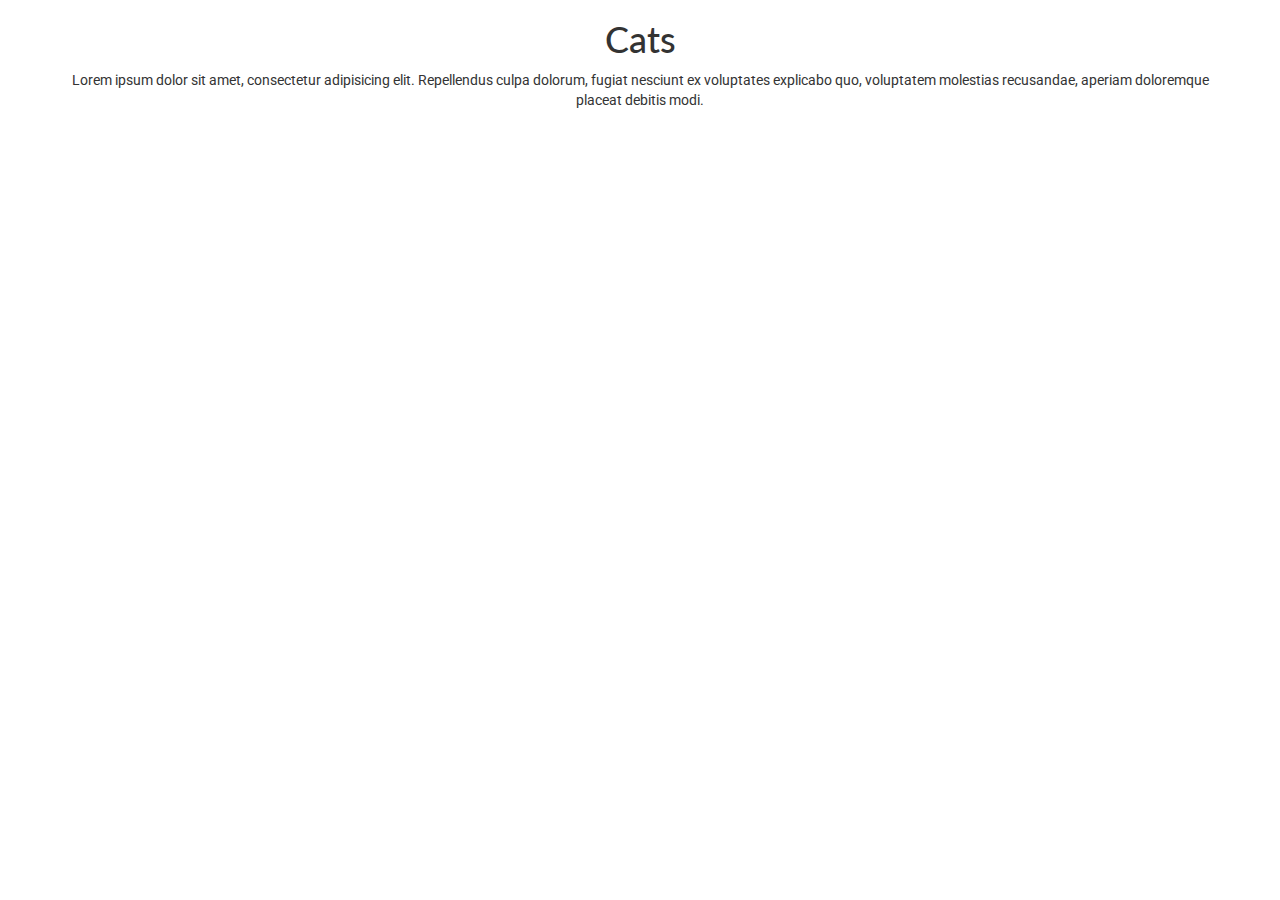
==== practice.html @ bbee1cd8 "added webfonts and all.min" ====
<!DOCTYPE html>
<html lang="en">
<head>
  <meta charset="UTF-8">
  <meta name="viewport" content="width=device-width, initial-scale=1.0">
  <meta http-equiv="X-UA-Compatible" content="ie=edge">
  <link rel="stylesheet" href="css/bootstrap.min.css">
  <link rel="stylesheet" href="css/all.min.css">
  <link rel="stylesheet" href="css/styles.css">
  <title>Document</title>
</head>
<body>
  <div class="container">
    <div class="row">
      <div class="col-md-12">
        <h1 class="text-center">Cats</h1>
        <p class="text-center">Lorem ipsum dolor sit amet, consectetur adipisicing elit. Repellendus culpa dolorum, fugiat nesciunt ex voluptates explicabo quo, voluptatem molestias recusandae, aperiam doloremque placeat debitis modi.</p>
       </div>
      </div>
    </div>

</body>
</html>
---- css/all.min.css ----
.fa,.fab,.fal,.far,.fas{-moz-osx-font-smoothing:grayscale;-webkit-font-smoothing:antialiased;display:inline-block;font-style:normal;font-variant:normal;text-rendering:auto;line-height:1}.fa-lg{font-size:1.33333em;line-height:.75em;vertical-align:-.0667em}.fa-xs{font-size:.75em}.fa-sm{font-size:.875em}.fa-1x{font-size:1em}.fa-2x{font-size:2em}.fa-3x{font-size:3em}.fa-4x{font-size:4em}.fa-5x{font-size:5em}.fa-6x{font-size:6em}.fa-7x{font-size:7em}.fa-8x{font-size:8em}.fa-9x{font-size:9em}.fa-10x{font-size:10em}.fa-fw{text-align:center;width:1.25em}.fa-ul{list-style-type:none;margin-left:2.5em;padding-left:0}.fa-ul>li{position:relative}.fa-li{left:-2em;position:absolute;text-align:center;width:2em;line-height:inherit}.fa-border{border:.08em solid #eee;border-radius:.1em;padding:.2em .25em .15em}.fa-pull-left{float:left}.fa-pull-right{float:right}.fa.fa-pull-left,.fab.fa-pull-left,.fal.fa-pull-left,.far.fa-pull-left,.fas.fa-pull-left{margin-right:.3em}.fa.fa-pull-right,.fab.fa-pull-right,.fal.fa-pull-right,.far.fa-pull-right,.fas.fa-pull-right{margin-left:.3em}.fa-spin{animation:fa-spin 2s infinite linear}.fa-pulse{animation:fa-spin 1s infinite steps(8)}@keyframes fa-spin{0%{transform:rotate(0deg)}to{transform:rotate(1turn)}}.fa-rotate-90{-ms-filter:"progid:DXImageTransform.Microsoft.BasicImage(rotation=1)";transform:rotate(90deg)}.fa-rotate-180{-ms-filter:"progid:DXImageTransform.Microsoft.BasicImage(rotation=2)";transform:rotate(180deg)}.fa-rotate-270{-ms-filter:"progid:DXImageTransform.Microsoft.BasicImage(rotation=3)";transform:rotate(270deg)}.fa-flip-horizontal{-ms-filter:"progid:DXImageTransform.Microsoft.BasicImage(rotation=0, mirror=1)";transform:scaleX(-1)}.fa-flip-vertical{transform:scaleY(-1)}.fa-flip-horizontal.fa-flip-vertical,.fa-flip-vertical{-ms-filter:"progid:DXImageTransform.Microsoft.BasicImage(rotation=2, mirror=1)"}.fa-flip-horizontal.fa-flip-vertical{transform:scale(-1)}:root .fa-flip-horizontal,:root .fa-flip-vertical,:root .fa-rotate-90,:root .fa-rotate-180,:root .fa-rotate-270{filter:none}.fa-stack{display:inline-block;height:2em;line-height:2em;position:relative;vertical-align:middle;width:2.5em}.fa-stack-1x,.fa-stack-2x{left:0;position:absolute;text-align:center;width:100%}.fa-stack-1x{line-height:inherit}.fa-stack-2x{font-size:2em}.fa-inverse{color:#fff}.fa-500px:before{content:"\f26e"}.fa-accessible-icon:before{content:"\f368"}.fa-accusoft:before{content:"\f369"}.fa-acquisitions-incorporated:before{content:"\f6af"}.fa-ad:before{content:"\f641"}.fa-address-book:before{content:"\f2b9"}.fa-address-card:before{content:"\f2bb"}.fa-adjust:before{content:"\f042"}.fa-adn:before{content:"\f170"}.fa-adobe:before{content:"\f778"}.fa-adversal:before{content:"\f36a"}.fa-affiliatetheme:before{content:"\f36b"}.fa-air-freshener:before{content:"\f5d0"}.fa-algolia:before{content:"\f36c"}.fa-align-center:before{content:"\f037"}.fa-align-justify:before{content:"\f039"}.fa-align-left:before{content:"\f036"}.fa-align-right:before{content:"\f038"}.fa-alipay:before{content:"\f642"}.fa-allergies:before{content:"\f461"}.fa-amazon:before{content:"\f270"}.fa-amazon-pay:before{content:"\f42c"}.fa-ambulance:before{content:"\f0f9"}.fa-american-sign-language-interpreting:before{content:"\f2a3"}.fa-amilia:before{content:"\f36d"}.fa-anchor:before{content:"\f13d"}.fa-android:before{content:"\f17b"}.fa-angellist:before{content:"\f209"}.fa-angle-double-down:before{content:"\f103"}.fa-angle-double-left:before{content:"\f100"}.fa-angle-double-right:before{content:"\f101"}.fa-angle-double-up:before{content:"\f102"}.fa-angle-down:before{content:"\f107"}.fa-angle-left:before{content:"\f104"}.fa-angle-right:before{content:"\f105"}.fa-angle-up:before{content:"\f106"}.fa-angry:before{content:"\f556"}.fa-angrycreative:before{content:"\f36e"}.fa-angular:before{content:"\f420"}.fa-ankh:before{content:"\f644"}.fa-app-store:before{content:"\f36f"}.fa-app-store-ios:before{content:"\f370"}.fa-apper:before{content:"\f371"}.fa-apple:before{content:"\f179"}.fa-apple-alt:before{content:"\f5d1"}.fa-apple-pay:before{content:"\f415"}.fa-archive:before{content:"\f187"}.fa-archway:before{content:"\f557"}.fa-arrow-alt-circle-down:before{content:"\f358"}.fa-arrow-alt-circle-left:before{content:"\f359"}.fa-arrow-alt-circle-right:before{content:"\f35a"}.fa-arrow-alt-circle-up:before{content:"\f35b"}.fa-arrow-circle-down:before{content:"\f0ab"}.fa-arrow-circle-left:before{content:"\f0a8"}.fa-arrow-circle-right:before{content:"\f0a9"}.fa-arrow-circle-up:before{content:"\f0aa"}.fa-arrow-down:before{content:"\f063"}.fa-arrow-left:before{content:"\f060"}.fa-arrow-right:before{content:"\f061"}.fa-arrow-up:before{content:"\f062"}.fa-arrows-alt:before{content:"\f0b2"}.fa-arrows-alt-h:before{content:"\f337"}.fa-arrows-alt-v:before{content:"\f338"}.fa-artstation:before{content:"\f77a"}.fa-assistive-listening-systems:before{content:"\f2a2"}.fa-asterisk:before{content:"\f069"}.fa-asymmetrik:before{content:"\f372"}.fa-at:before{content:"\f1fa"}.fa-atlas:before{content:"\f558"}.fa-atlassian:before{content:"\f77b"}.fa-atom:before{content:"\f5d2"}.fa-audible:before{content:"\f373"}.fa-audio-description:before{content:"\f29e"}.fa-autoprefixer:before{content:"\f41c"}.fa-avianex:before{content:"\f374"}.fa-aviato:before{content:"\f421"}.fa-award:before{content:"\f559"}.fa-aws:before{content:"\f375"}.fa-baby:before{content:"\f77c"}.fa-baby-carriage:before{content:"\f77d"}.fa-backspace:before{content:"\f55a"}.fa-backward:before{content:"\f04a"}.fa-balance-scale:before{content:"\f24e"}.fa-ban:before{content:"\f05e"}.fa-band-aid:before{content:"\f462"}.fa-bandcamp:before{content:"\f2d5"}.fa-barcode:before{content:"\f02a"}.fa-bars:before{content:"\f0c9"}.fa-baseball-ball:before{content:"\f433"}.fa-basketball-ball:before{content:"\f434"}.fa-bath:before{content:"\f2cd"}.fa-battery-empty:before{content:"\f244"}.fa-battery-full:before{content:"\f240"}.fa-battery-half:before{content:"\f242"}.fa-battery-quarter:before{content:"\f243"}.fa-battery-three-quarters:before{content:"\f241"}.fa-bed:before{content:"\f236"}.fa-beer:before{content:"\f0fc"}.fa-behance:before{content:"\f1b4"}.fa-behance-square:before{content:"\f1b5"}.fa-bell:before{content:"\f0f3"}.fa-bell-slash:before{content:"\f1f6"}.fa-bezier-curve:before{content:"\f55b"}.fa-bible:before{content:"\f647"}.fa-bicycle:before{content:"\f206"}.fa-bimobject:before{content:"\f378"}.fa-binoculars:before{content:"\f1e5"}.fa-biohazard:before{content:"\f780"}.fa-birthday-cake:before{content:"\f1fd"}.fa-bitbucket:before{content:"\f171"}.fa-bitcoin:before{content:"\f379"}.fa-bity:before{content:"\f37a"}.fa-black-tie:before{content:"\f27e"}.fa-blackberry:before{content:"\f37b"}.fa-blender:before{content:"\f517"}.fa-blender-phone:before{content:"\f6b6"}.fa-blind:before{content:"\f29d"}.fa-blog:before{content:"\f781"}.fa-blogger:before{content:"\f37c"}.fa-blogger-b:before{content:"\f37d"}.fa-bluetooth:before{content:"\f293"}.fa-bluetooth-b:before{content:"\f294"}.fa-bold:before{content:"\f032"}.fa-bolt:before{content:"\f0e7"}.fa-bomb:before{content:"\f1e2"}.fa-bone:before{content:"\f5d7"}.fa-bong:before{content:"\f55c"}.fa-book:before{content:"\f02d"}.fa-book-dead:before{content:"\f6b7"}.fa-book-open:before{content:"\f518"}.fa-book-reader:before{content:"\f5da"}.fa-bookmark:before{content:"\f02e"}.fa-bowling-ball:before{content:"\f436"}.fa-box:before{content:"\f466"}.fa-box-open:before{content:"\f49e"}.fa-boxes:before{content:"\f468"}.fa-braille:before{content:"\f2a1"}.fa-brain:before{content:"\f5dc"}.fa-briefcase:before{content:"\f0b1"}.fa-briefcase-medical:before{content:"\f469"}.fa-broadcast-tower:before{content:"\f519"}.fa-broom:before{content:"\f51a"}.fa-brush:before{content:"\f55d"}.fa-btc:before{content:"\f15a"}.fa-bug:before{content:"\f188"}.fa-building:before{content:"\f1ad"}.fa-bullhorn:before{content:"\f0a1"}.fa-bullseye:before{content:"\f140"}.fa-burn:before{content:"\f46a"}.fa-buromobelexperte:before{content:"\f37f"}.fa-bus:before{content:"\f207"}.fa-bus-alt:before{content:"\f55e"}.fa-business-time:before{content:"\f64a"}.fa-buysellads:before{content:"\f20d"}.fa-calculator:before{content:"\f1ec"}.fa-calendar:before{content:"\f133"}.fa-calendar-alt:before{content:"\f073"}.fa-calendar-check:before{content:"\f274"}.fa-calendar-day:before{content:"\f783"}.fa-calendar-minus:before{content:"\f272"}.fa-calendar-plus:before{content:"\f271"}.fa-calendar-times:before{content:"\f273"}.fa-calendar-week:before{content:"\f784"}.fa-camera:before{content:"\f030"}.fa-camera-retro:before{content:"\f083"}.fa-campground:before{content:"\f6bb"}.fa-canadian-maple-leaf:before{content:"\f785"}.fa-candy-cane:before{content:"\f786"}.fa-cannabis:before{content:"\f55f"}.fa-capsules:before{content:"\f46b"}.fa-car:before{content:"\f1b9"}.fa-car-alt:before{content:"\f5de"}.fa-car-battery:before{content:"\f5df"}.fa-car-crash:before{content:"\f5e1"}.fa-car-side:before{content:"\f5e4"}.fa-caret-down:before{content:"\f0d7"}.fa-caret-left:before{content:"\f0d9"}.fa-caret-right:before{content:"\f0da"}.fa-caret-square-down:before{content:"\f150"}.fa-caret-square-left:before{content:"\f191"}.fa-caret-square-right:before{content:"\f152"}.fa-caret-square-up:before{content:"\f151"}.fa-caret-up:before{content:"\f0d8"}.fa-carrot:before{content:"\f787"}.fa-cart-arrow-down:before{content:"\f218"}.fa-cart-plus:before{content:"\f217"}.fa-cash-register:before{content:"\f788"}.fa-cat:before{content:"\f6be"}.fa-cc-amazon-pay:before{content:"\f42d"}.fa-cc-amex:before{content:"\f1f3"}.fa-cc-apple-pay:before{content:"\f416"}.fa-cc-diners-club:before{content:"\f24c"}.fa-cc-discover:before{content:"\f1f2"}.fa-cc-jcb:before{content:"\f24b"}.fa-cc-mastercard:before{content:"\f1f1"}.fa-cc-paypal:before{content:"\f1f4"}.fa-cc-stripe:before{content:"\f1f5"}.fa-cc-visa:before{content:"\f1f0"}.fa-centercode:before{content:"\f380"}.fa-centos:before{content:"\f789"}.fa-certificate:before{content:"\f0a3"}.fa-chair:before{content:"\f6c0"}.fa-chalkboard:before{content:"\f51b"}.fa-chalkboard-teacher:before{content:"\f51c"}.fa-charging-station:before{content:"\f5e7"}.fa-chart-area:before{content:"\f1fe"}.fa-chart-bar:before{content:"\f080"}.fa-chart-line:before{content:"\f201"}.fa-chart-pie:before{content:"\f200"}.fa-check:before{content:"\f00c"}.fa-check-circle:before{content:"\f058"}.fa-check-double:before{content:"\f560"}.fa-check-square:before{content:"\f14a"}.fa-chess:before{content:"\f439"}.fa-chess-bishop:before{content:"\f43a"}.fa-chess-board:before{content:"\f43c"}.fa-chess-king:before{content:"\f43f"}.fa-chess-knight:before{content:"\f441"}.fa-chess-pawn:before{content:"\f443"}.fa-chess-queen:before{content:"\f445"}.fa-chess-rook:before{content:"\f447"}.fa-chevron-circle-down:before{content:"\f13a"}.fa-chevron-circle-left:before{content:"\f137"}.fa-chevron-circle-right:before{content:"\f138"}.fa-chevron-circle-up:before{content:"\f139"}.fa-chevron-down:before{content:"\f078"}.fa-chevron-left:before{content:"\f053"}.fa-chevron-right:before{content:"\f054"}.fa-chevron-up:before{content:"\f077"}.fa-child:before{content:"\f1ae"}.fa-chrome:before{content:"\f268"}.fa-church:before{content:"\f51d"}.fa-circle:before{content:"\f111"}.fa-circle-notch:before{content:"\f1ce"}.fa-city:before{content:"\f64f"}.fa-clipboard:before{content:"\f328"}.fa-clipboard-check:before{content:"\f46c"}.fa-clipboard-list:before{content:"\f46d"}.fa-clock:before{content:"\f017"}.fa-clone:before{content:"\f24d"}.fa-closed-captioning:before{content:"\f20a"}.fa-cloud:before{content:"\f0c2"}.fa-cloud-download-alt:before{content:"\f381"}.fa-cloud-meatball:before{content:"\f73b"}.fa-cloud-moon:before{content:"\f6c3"}.fa-cloud-moon-rain:before{content:"\f73c"}.fa-cloud-rain:before{content:"\f73d"}.fa-cloud-showers-heavy:before{content:"\f740"}.fa-cloud-sun:before{content:"\f6c4"}.fa-cloud-sun-rain:before{content:"\f743"}.fa-cloud-upload-alt:before{content:"\f382"}.fa-cloudscale:before{content:"\f383"}.fa-cloudsmith:before{content:"\f384"}.fa-cloudversify:before{content:"\f385"}.fa-cocktail:before{content:"\f561"}.fa-code:before{content:"\f121"}.fa-code-branch:before{content:"\f126"}.fa-codepen:before{content:"\f1cb"}.fa-codiepie:before{content:"\f284"}.fa-coffee:before{content:"\f0f4"}.fa-cog:before{content:"\f013"}.fa-cogs:before{content:"\f085"}.fa-coins:before{content:"\f51e"}.fa-columns:before{content:"\f0db"}.fa-comment:before{content:"\f075"}.fa-comment-alt:before{content:"\f27a"}.fa-comment-dollar:before{content:"\f651"}.fa-comment-dots:before{content:"\f4ad"}.fa-comment-slash:before{content:"\f4b3"}.fa-comments:before{content:"\f086"}.fa-comments-dollar:before{content:"\f653"}.fa-compact-disc:before{content:"\f51f"}.fa-compass:before{content:"\f14e"}.fa-compress:before{content:"\f066"}.fa-compress-arrows-alt:before{content:"\f78c"}.fa-concierge-bell:before{content:"\f562"}.fa-confluence:before{content:"\f78d"}.fa-connectdevelop:before{content:"\f20e"}.fa-contao:before{content:"\f26d"}.fa-cookie:before{content:"\f563"}.fa-cookie-bite:before{content:"\f564"}.fa-copy:before{content:"\f0c5"}.fa-copyright:before{content:"\f1f9"}.fa-couch:before{content:"\f4b8"}.fa-cpanel:before{content:"\f388"}.fa-creative-commons:before{content:"\f25e"}.fa-creative-commons-by:before{content:"\f4e7"}.fa-creative-commons-nc:before{content:"\f4e8"}.fa-creative-commons-nc-eu:before{content:"\f4e9"}.fa-creative-commons-nc-jp:before{content:"\f4ea"}.fa-creative-commons-nd:before{content:"\f4eb"}.fa-creative-commons-pd:before{content:"\f4ec"}.fa-creative-commons-pd-alt:before{content:"\f4ed"}.fa-creative-commons-remix:before{content:"\f4ee"}.fa-creative-commons-sa:before{content:"\f4ef"}.fa-creative-commons-sampling:before{content:"\f4f0"}.fa-creative-commons-sampling-plus:before{content:"\f4f1"}.fa-creative-commons-share:before{content:"\f4f2"}.fa-creative-commons-zero:before{content:"\f4f3"}.fa-credit-card:before{content:"\f09d"}.fa-critical-role:before{content:"\f6c9"}.fa-crop:before{content:"\f125"}.fa-crop-alt:before{content:"\f565"}.fa-cross:before{content:"\f654"}.fa-crosshairs:before{content:"\f05b"}.fa-crow:before{content:"\f520"}.fa-crown:before{content:"\f521"}.fa-css3:before{content:"\f13c"}.fa-css3-alt:before{content:"\f38b"}.fa-cube:before{content:"\f1b2"}.fa-cubes:before{content:"\f1b3"}.fa-cut:before{content:"\f0c4"}.fa-cuttlefish:before{content:"\f38c"}.fa-d-and-d:before{content:"\f38d"}.fa-d-and-d-beyond:before{content:"\f6ca"}.fa-dashcube:before{content:"\f210"}.fa-database:before{content:"\f1c0"}.fa-deaf:before{content:"\f2a4"}.fa-delicious:before{content:"\f1a5"}.fa-democrat:before{content:"\f747"}.fa-deploydog:before{content:"\f38e"}.fa-deskpro:before{content:"\f38f"}.fa-desktop:before{content:"\f108"}.fa-dev:before{content:"\f6cc"}.fa-deviantart:before{content:"\f1bd"}.fa-dharmachakra:before{content:"\f655"}.fa-dhl:before{content:"\f790"}.fa-diagnoses:before{content:"\f470"}.fa-diaspora:before{content:"\f791"}.fa-dice:before{content:"\f522"}.fa-dice-d20:before{content:"\f6cf"}.fa-dice-d6:before{content:"\f6d1"}.fa-dice-five:before{content:"\f523"}.fa-dice-four:before{content:"\f524"}.fa-dice-one:before{content:"\f525"}.fa-dice-six:before{content:"\f526"}.fa-dice-three:before{content:"\f527"}.fa-dice-two:before{content:"\f528"}.fa-digg:before{content:"\f1a6"}.fa-digital-ocean:before{content:"\f391"}.fa-digital-tachograph:before{content:"\f566"}.fa-directions:before{content:"\f5eb"}.fa-discord:before{content:"\f392"}.fa-discourse:before{content:"\f393"}.fa-divide:before{content:"\f529"}.fa-dizzy:before{content:"\f567"}.fa-dna:before{content:"\f471"}.fa-dochub:before{content:"\f394"}.fa-docker:before{content:"\f395"}.fa-dog:before{content:"\f6d3"}.fa-dollar-sign:before{content:"\f155"}.fa-dolly:before{content:"\f472"}.fa-dolly-flatbed:before{content:"\f474"}.fa-donate:before{content:"\f4b9"}.fa-door-closed:before{content:"\f52a"}.fa-door-open:before{content:"\f52b"}.fa-dot-circle:before{content:"\f192"}.fa-dove:before{content:"\f4ba"}.fa-download:before{content:"\f019"}.fa-draft2digital:before{content:"\f396"}.fa-drafting-compass:before{content:"\f568"}.fa-dragon:before{content:"\f6d5"}.fa-draw-polygon:before{content:"\f5ee"}.fa-dribbble:before{content:"\f17d"}.fa-dribbble-square:before{content:"\f397"}.fa-dropbox:before{content:"\f16b"}.fa-drum:before{content:"\f569"}.fa-drum-steelpan:before{content:"\f56a"}.fa-drumstick-bite:before{content:"\f6d7"}.fa-drupal:before{content:"\f1a9"}.fa-dumbbell:before{content:"\f44b"}.fa-dumpster:before{content:"\f793"}.fa-dumpster-fire:before{content:"\f794"}.fa-dungeon:before{content:"\f6d9"}.fa-dyalog:before{content:"\f399"}.fa-earlybirds:before{content:"\f39a"}.fa-ebay:before{content:"\f4f4"}.fa-edge:before{content:"\f282"}.fa-edit:before{content:"\f044"}.fa-eject:before{content:"\f052"}.fa-elementor:before{content:"\f430"}.fa-ellipsis-h:before{content:"\f141"}.fa-ellipsis-v:before{content:"\f142"}.fa-ello:before{content:"\f5f1"}.fa-ember:before{content:"\f423"}.fa-empire:before{content:"\f1d1"}.fa-envelope:before{content:"\f0e0"}.fa-envelope-open:before{content:"\f2b6"}.fa-envelope-open-text:before{content:"\f658"}.fa-envelope-square:before{content:"\f199"}.fa-envira:before{content:"\f299"}.fa-equals:before{content:"\f52c"}.fa-eraser:before{content:"\f12d"}.fa-erlang:before{content:"\f39d"}.fa-ethereum:before{content:"\f42e"}.fa-ethernet:before{content:"\f796"}.fa-etsy:before{content:"\f2d7"}.fa-euro-sign:before{content:"\f153"}.fa-exchange-alt:before{content:"\f362"}.fa-exclamation:before{content:"\f12a"}.fa-exclamation-circle:before{content:"\f06a"}.fa-exclamation-triangle:before{content:"\f071"}.fa-expand:before{content:"\f065"}.fa-expand-arrows-alt:before{content:"\f31e"}.fa-expeditedssl:before{content:"\f23e"}.fa-external-link-alt:before{content:"\f35d"}.fa-external-link-square-alt:before{content:"\f360"}.fa-eye:before{content:"\f06e"}.fa-eye-dropper:before{content:"\f1fb"}.fa-eye-slash:before{content:"\f070"}.fa-facebook:before{content:"\f09a"}.fa-facebook-f:before{content:"\f39e"}.fa-facebook-messenger:before{content:"\f39f"}.fa-facebook-square:before{content:"\f082"}.fa-fantasy-flight-games:before{content:"\f6dc"}.fa-fast-backward:before{content:"\f049"}.fa-fast-forward:before{content:"\f050"}.fa-fax:before{content:"\f1ac"}.fa-feather:before{content:"\f52d"}.fa-feather-alt:before{content:"\f56b"}.fa-fedex:before{content:"\f797"}.fa-fedora:before{content:"\f798"}.fa-female:before{content:"\f182"}.fa-fighter-jet:before{content:"\f0fb"}.fa-figma:before{content:"\f799"}.fa-file:before{content:"\f15b"}.fa-file-alt:before{content:"\f15c"}.fa-file-archive:before{content:"\f1c6"}.fa-file-audio:before{content:"\f1c7"}.fa-file-code:before{content:"\f1c9"}.fa-file-contract:before{content:"\f56c"}.fa-file-csv:before{content:"\f6dd"}.fa-file-download:before{content:"\f56d"}.fa-file-excel:before{content:"\f1c3"}.fa-file-export:before{content:"\f56e"}.fa-file-image:before{content:"\f1c5"}.fa-file-import:before{content:"\f56f"}.fa-file-invoice:before{content:"\f570"}.fa-file-invoice-dollar:before{content:"\f571"}.fa-file-medical:before{content:"\f477"}.fa-file-medical-alt:before{content:"\f478"}.fa-file-pdf:before{content:"\f1c1"}.fa-file-powerpoint:before{content:"\f1c4"}.fa-file-prescription:before{content:"\f572"}.fa-file-signature:before{content:"\f573"}.fa-file-upload:before{content:"\f574"}.fa-file-video:before{content:"\f1c8"}.fa-file-word:before{content:"\f1c2"}.fa-fill:before{content:"\f575"}.fa-fill-drip:before{content:"\f576"}.fa-film:before{content:"\f008"}.fa-filter:before{content:"\f0b0"}.fa-fingerprint:before{content:"\f577"}.fa-fire:before{content:"\f06d"}.fa-fire-alt:before{content:"\f7e4"}.fa-fire-extinguisher:before{content:"\f134"}.fa-firefox:before{content:"\f269"}.fa-first-aid:before{content:"\f479"}.fa-first-order:before{content:"\f2b0"}.fa-first-order-alt:before{content:"\f50a"}.fa-firstdraft:before{content:"\f3a1"}.fa-fish:before{content:"\f578"}.fa-fist-raised:before{content:"\f6de"}.fa-flag:before{content:"\f024"}.fa-flag-checkered:before{content:"\f11e"}.fa-flag-usa:before{content:"\f74d"}.fa-flask:before{content:"\f0c3"}.fa-flickr:before{content:"\f16e"}.fa-flipboard:before{content:"\f44d"}.fa-flushed:before{content:"\f579"}.fa-fly:before{content:"\f417"}.fa-folder:before{content:"\f07b"}.fa-folder-minus:before{content:"\f65d"}.fa-folder-open:before{content:"\f07c"}.fa-folder-plus:before{content:"\f65e"}.fa-font:before{content:"\f031"}.fa-font-awesome:before{content:"\f2b4"}.fa-font-awesome-alt:before{content:"\f35c"}.fa-font-awesome-flag:before{content:"\f425"}.fa-font-awesome-logo-full:before{content:"\f4e6"}.fa-fonticons:before{content:"\f280"}.fa-fonticons-fi:before{content:"\f3a2"}.fa-football-ball:before{content:"\f44e"}.fa-fort-awesome:before{content:"\f286"}.fa-fort-awesome-alt:before{content:"\f3a3"}.fa-forumbee:before{content:"\f211"}.fa-forward:before{content:"\f04e"}.fa-foursquare:before{content:"\f180"}.fa-free-code-camp:before{content:"\f2c5"}.fa-freebsd:before{content:"\f3a4"}.fa-frog:before{content:"\f52e"}.fa-frown:before{content:"\f119"}.fa-frown-open:before{content:"\f57a"}.fa-fulcrum:before{content:"\f50b"}.fa-funnel-dollar:before{content:"\f662"}.fa-futbol:before{content:"\f1e3"}.fa-galactic-republic:before{content:"\f50c"}.fa-galactic-senate:before{content:"\f50d"}.fa-gamepad:before{content:"\f11b"}.fa-gas-pump:before{content:"\f52f"}.fa-gavel:before{content:"\f0e3"}.fa-gem:before{content:"\f3a5"}.fa-genderless:before{content:"\f22d"}.fa-get-pocket:before{content:"\f265"}.fa-gg:before{content:"\f260"}.fa-gg-circle:before{content:"\f261"}.fa-ghost:before{content:"\f6e2"}.fa-gift:before{content:"\f06b"}.fa-gifts:before{content:"\f79c"}.fa-git:before{content:"\f1d3"}.fa-git-square:before{content:"\f1d2"}.fa-github:before{content:"\f09b"}.fa-github-alt:before{content:"\f113"}.fa-github-square:before{content:"\f092"}.fa-gitkraken:before{content:"\f3a6"}.fa-gitlab:before{content:"\f296"}.fa-gitter:before{content:"\f426"}.fa-glass-cheers:before{content:"\f79f"}.fa-glass-martini:before{content:"\f000"}.fa-glass-martini-alt:before{content:"\f57b"}.fa-glass-whiskey:before{content:"\f7a0"}.fa-glasses:before{content:"\f530"}.fa-glide:before{content:"\f2a5"}.fa-glide-g:before{content:"\f2a6"}.fa-globe:before{content:"\f0ac"}.fa-globe-africa:before{content:"\f57c"}.fa-globe-americas:before{content:"\f57d"}.fa-globe-asia:before{content:"\f57e"}.fa-globe-europe:before{content:"\f7a2"}.fa-gofore:before{content:"\f3a7"}.fa-golf-ball:before{content:"\f450"}.fa-goodreads:before{content:"\f3a8"}.fa-goodreads-g:before{content:"\f3a9"}.fa-google:before{content:"\f1a0"}.fa-google-drive:before{content:"\f3aa"}.fa-google-play:before{content:"\f3ab"}.fa-google-plus:before{content:"\f2b3"}.fa-google-plus-g:before{content:"\f0d5"}.fa-google-plus-square:before{content:"\f0d4"}.fa-google-wallet:before{content:"\f1ee"}.fa-gopuram:before{content:"\f664"}.fa-graduation-cap:before{content:"\f19d"}.fa-gratipay:before{content:"\f184"}.fa-grav:before{content:"\f2d6"}.fa-greater-than:before{content:"\f531"}.fa-greater-than-equal:before{content:"\f532"}.fa-grimace:before{content:"\f57f"}.fa-grin:before{content:"\f580"}.fa-grin-alt:before{content:"\f581"}.fa-grin-beam:before{content:"\f582"}.fa-grin-beam-sweat:before{content:"\f583"}.fa-grin-hearts:before{content:"\f584"}.fa-grin-squint:before{content:"\f585"}.fa-grin-squint-tears:before{content:"\f586"}.fa-grin-stars:before{content:"\f587"}.fa-grin-tears:before{content:"\f588"}.fa-grin-tongue:before{content:"\f589"}.fa-grin-tongue-squint:before{content:"\f58a"}.fa-grin-tongue-wink:before{content:"\f58b"}.fa-grin-wink:before{content:"\f58c"}.fa-grip-horizontal:before{content:"\f58d"}.fa-grip-lines:before{content:"\f7a4"}.fa-grip-lines-vertical:before{content:"\f7a5"}.fa-grip-vertical:before{content:"\f58e"}.fa-gripfire:before{content:"\f3ac"}.fa-grunt:before{content:"\f3ad"}.fa-guitar:before{content:"\f7a6"}.fa-gulp:before{content:"\f3ae"}.fa-h-square:before{content:"\f0fd"}.fa-hacker-news:before{content:"\f1d4"}.fa-hacker-news-square:before{content:"\f3af"}.fa-hackerrank:before{content:"\f5f7"}.fa-hammer:before{content:"\f6e3"}.fa-hamsa:before{content:"\f665"}.fa-hand-holding:before{content:"\f4bd"}.fa-hand-holding-heart:before{content:"\f4be"}.fa-hand-holding-usd:before{content:"\f4c0"}.fa-hand-lizard:before{content:"\f258"}.fa-hand-paper:before{content:"\f256"}.fa-hand-peace:before{content:"\f25b"}.fa-hand-point-down:before{content:"\f0a7"}.fa-hand-point-left:before{content:"\f0a5"}.fa-hand-point-right:before{content:"\f0a4"}.fa-hand-point-up:before{content:"\f0a6"}.fa-hand-pointer:before{content:"\f25a"}.fa-hand-rock:before{content:"\f255"}.fa-hand-scissors:before{content:"\f257"}.fa-hand-spock:before{content:"\f259"}.fa-hands:before{content:"\f4c2"}.fa-hands-helping:before{content:"\f4c4"}.fa-handshake:before{content:"\f2b5"}.fa-hanukiah:before{content:"\f6e6"}.fa-hashtag:before{content:"\f292"}.fa-hat-wizard:before{content:"\f6e8"}.fa-haykal:before{content:"\f666"}.fa-hdd:before{content:"\f0a0"}.fa-heading:before{content:"\f1dc"}.fa-headphones:before{content:"\f025"}.fa-headphones-alt:before{content:"\f58f"}.fa-headset:before{content:"\f590"}.fa-heart:before{content:"\f004"}.fa-heart-broken:before{content:"\f7a9"}.fa-heartbeat:before{content:"\f21e"}.fa-helicopter:before{content:"\f533"}.fa-highlighter:before{content:"\f591"}.fa-hiking:before{content:"\f6ec"}.fa-hippo:before{content:"\f6ed"}.fa-hips:before{content:"\f452"}.fa-hire-a-helper:before{content:"\f3b0"}.fa-history:before{content:"\f1da"}.fa-hockey-puck:before{content:"\f453"}.fa-holly-berry:before{content:"\f7aa"}.fa-home:before{content:"\f015"}.fa-hooli:before{content:"\f427"}.fa-hornbill:before{content:"\f592"}.fa-horse:before{content:"\f6f0"}.fa-horse-head:before{content:"\f7ab"}.fa-hospital:before{content:"\f0f8"}.fa-hospital-alt:before{content:"\f47d"}.fa-hospital-symbol:before{content:"\f47e"}.fa-hot-tub:before{content:"\f593"}.fa-hotel:before{content:"\f594"}.fa-hotjar:before{content:"\f3b1"}.fa-hourglass:before{content:"\f254"}.fa-hourglass-end:before{content:"\f253"}.fa-hourglass-half:before{content:"\f252"}.fa-hourglass-start:before{content:"\f251"}.fa-house-damage:before{content:"\f6f1"}.fa-houzz:before{content:"\f27c"}.fa-hryvnia:before{content:"\f6f2"}.fa-html5:before{content:"\f13b"}.fa-hubspot:before{content:"\f3b2"}.fa-i-cursor:before{content:"\f246"}.fa-icicles:before{content:"\f7ad"}.fa-id-badge:before{content:"\f2c1"}.fa-id-card:before{content:"\f2c2"}.fa-id-card-alt:before{content:"\f47f"}.fa-igloo:before{content:"\f7ae"}.fa-image:before{content:"\f03e"}.fa-images:before{content:"\f302"}.fa-imdb:before{content:"\f2d8"}.fa-inbox:before{content:"\f01c"}.fa-indent:before{content:"\f03c"}.fa-industry:before{content:"\f275"}.fa-infinity:before{content:"\f534"}.fa-info:before{content:"\f129"}.fa-info-circle:before{content:"\f05a"}.fa-instagram:before{content:"\f16d"}.fa-intercom:before{content:"\f7af"}.fa-internet-explorer:before{content:"\f26b"}.fa-invision:before{content:"\f7b0"}.fa-ioxhost:before{content:"\f208"}.fa-italic:before{content:"\f033"}.fa-itunes:before{content:"\f3b4"}.fa-itunes-note:before{content:"\f3b5"}.fa-java:before{content:"\f4e4"}.fa-jedi:before{content:"\f669"}.fa-jedi-order:before{content:"\f50e"}.fa-jenkins:before{content:"\f3b6"}.fa-jira:before{content:"\f7b1"}.fa-joget:before{content:"\f3b7"}.fa-joint:before{content:"\f595"}.fa-joomla:before{content:"\f1aa"}.fa-journal-whills:before{content:"\f66a"}.fa-js:before{content:"\f3b8"}.fa-js-square:before{content:"\f3b9"}.fa-jsfiddle:before{content:"\f1cc"}.fa-kaaba:before{content:"\f66b"}.fa-kaggle:before{content:"\f5fa"}.fa-key:before{content:"\f084"}.fa-keybase:before{content:"\f4f5"}.fa-keyboard:before{content:"\f11c"}.fa-keycdn:before{content:"\f3ba"}.fa-khanda:before{content:"\f66d"}.fa-kickstarter:before{content:"\f3bb"}.fa-kickstarter-k:before{content:"\f3bc"}.fa-kiss:before{content:"\f596"}.fa-kiss-beam:before{content:"\f597"}.fa-kiss-wink-heart:before{content:"\f598"}.fa-kiwi-bird:before{content:"\f535"}.fa-korvue:before{content:"\f42f"}.fa-landmark:before{content:"\f66f"}.fa-language:before{content:"\f1ab"}.fa-laptop:before{content:"\f109"}.fa-laptop-code:before{content:"\f5fc"}.fa-laravel:before{content:"\f3bd"}.fa-lastfm:before{content:"\f202"}.fa-lastfm-square:before{content:"\f203"}.fa-laugh:before{content:"\f599"}.fa-laugh-beam:before{content:"\f59a"}.fa-laugh-squint:before{content:"\f59b"}.fa-laugh-wink:before{content:"\f59c"}.fa-layer-group:before{content:"\f5fd"}.fa-leaf:before{content:"\f06c"}.fa-leanpub:before{content:"\f212"}.fa-lemon:before{content:"\f094"}.fa-less:before{content:"\f41d"}.fa-less-than:before{content:"\f536"}.fa-less-than-equal:before{content:"\f537"}.fa-level-down-alt:before{content:"\f3be"}.fa-level-up-alt:before{content:"\f3bf"}.fa-life-ring:before{content:"\f1cd"}.fa-lightbulb:before{content:"\f0eb"}.fa-line:before{content:"\f3c0"}.fa-link:before{content:"\f0c1"}.fa-linkedin:before{content:"\f08c"}.fa-linkedin-in:before{content:"\f0e1"}.fa-linode:before{content:"\f2b8"}.fa-linux:before{content:"\f17c"}.fa-lira-sign:before{content:"\f195"}.fa-list:before{content:"\f03a"}.fa-list-alt:before{content:"\f022"}.fa-list-ol:before{content:"\f0cb"}.fa-list-ul:before{content:"\f0ca"}.fa-location-arrow:before{content:"\f124"}.fa-lock:before{content:"\f023"}.fa-lock-open:before{content:"\f3c1"}.fa-long-arrow-alt-down:before{content:"\f309"}.fa-long-arrow-alt-left:before{content:"\f30a"}.fa-long-arrow-alt-right:before{content:"\f30b"}.fa-long-arrow-alt-up:before{content:"\f30c"}.fa-low-vision:before{content:"\f2a8"}.fa-luggage-cart:before{content:"\f59d"}.fa-lyft:before{content:"\f3c3"}.fa-magento:before{content:"\f3c4"}.fa-magic:before{content:"\f0d0"}.fa-magnet:before{content:"\f076"}.fa-mail-bulk:before{content:"\f674"}.fa-mailchimp:before{content:"\f59e"}.fa-male:before{content:"\f183"}.fa-mandalorian:before{content:"\f50f"}.fa-map:before{content:"\f279"}.fa-map-marked:before{content:"\f59f"}.fa-map-marked-alt:before{content:"\f5a0"}.fa-map-marker:before{content:"\f041"}.fa-map-marker-alt:before{content:"\f3c5"}.fa-map-pin:before{content:"\f276"}.fa-map-signs:before{content:"\f277"}.fa-markdown:before{content:"\f60f"}.fa-marker:before{content:"\f5a1"}.fa-mars:before{content:"\f222"}.fa-mars-double:before{content:"\f227"}.fa-mars-stroke:before{content:"\f229"}.fa-mars-stroke-h:before{content:"\f22b"}.fa-mars-stroke-v:before{content:"\f22a"}.fa-mask:before{content:"\f6fa"}.fa-mastodon:before{content:"\f4f6"}.fa-maxcdn:before{content:"\f136"}.fa-medal:before{content:"\f5a2"}.fa-medapps:before{content:"\f3c6"}.fa-medium:before{content:"\f23a"}.fa-medium-m:before{content:"\f3c7"}.fa-medkit:before{content:"\f0fa"}.fa-medrt:before{content:"\f3c8"}.fa-meetup:before{content:"\f2e0"}.fa-megaport:before{content:"\f5a3"}.fa-meh:before{content:"\f11a"}.fa-meh-blank:before{content:"\f5a4"}.fa-meh-rolling-eyes:before{content:"\f5a5"}.fa-memory:before{content:"\f538"}.fa-mendeley:before{content:"\f7b3"}.fa-menorah:before{content:"\f676"}.fa-mercury:before{content:"\f223"}.fa-meteor:before{content:"\f753"}.fa-microchip:before{content:"\f2db"}.fa-microphone:before{content:"\f130"}.fa-microphone-alt:before{content:"\f3c9"}.fa-microphone-alt-slash:before{content:"\f539"}.fa-microphone-slash:before{content:"\f131"}.fa-microscope:before{content:"\f610"}.fa-microsoft:before{content:"\f3ca"}.fa-minus:before{content:"\f068"}.fa-minus-circle:before{content:"\f056"}.fa-minus-square:before{content:"\f146"}.fa-mitten:before{content:"\f7b5"}.fa-mix:before{content:"\f3cb"}.fa-mixcloud:before{content:"\f289"}.fa-mizuni:before{content:"\f3cc"}.fa-mobile:before{content:"\f10b"}.fa-mobile-alt:before{content:"\f3cd"}.fa-modx:before{content:"\f285"}.fa-monero:before{content:"\f3d0"}.fa-money-bill:before{content:"\f0d6"}.fa-money-bill-alt:before{content:"\f3d1"}.fa-money-bill-wave:before{content:"\f53a"}.fa-money-bill-wave-alt:before{content:"\f53b"}.fa-money-check:before{content:"\f53c"}.fa-money-check-alt:before{content:"\f53d"}.fa-monument:before{content:"\f5a6"}.fa-moon:before{content:"\f186"}.fa-mortar-pestle:before{content:"\f5a7"}.fa-mosque:before{content:"\f678"}.fa-motorcycle:before{content:"\f21c"}.fa-mountain:before{content:"\f6fc"}.fa-mouse-pointer:before{content:"\f245"}.fa-mug-hot:before{content:"\f7b6"}.fa-music:before{content:"\f001"}.fa-napster:before{content:"\f3d2"}.fa-neos:before{content:"\f612"}.fa-network-wired:before{content:"\f6ff"}.fa-neuter:before{content:"\f22c"}.fa-newspaper:before{content:"\f1ea"}.fa-nimblr:before{content:"\f5a8"}.fa-nintendo-switch:before{content:"\f418"}.fa-node:before{content:"\f419"}.fa-node-js:before{content:"\f3d3"}.fa-not-equal:before{content:"\f53e"}.fa-notes-medical:before{content:"\f481"}.fa-npm:before{content:"\f3d4"}.fa-ns8:before{content:"\f3d5"}.fa-nutritionix:before{content:"\f3d6"}.fa-object-group:before{content:"\f247"}.fa-object-ungroup:before{content:"\f248"}.fa-odnoklassniki:before{content:"\f263"}.fa-odnoklassniki-square:before{content:"\f264"}.fa-oil-can:before{content:"\f613"}.fa-old-republic:before{content:"\f510"}.fa-om:before{content:"\f679"}.fa-opencart:before{content:"\f23d"}.fa-openid:before{content:"\f19b"}.fa-opera:before{content:"\f26a"}.fa-optin-monster:before{content:"\f23c"}.fa-osi:before{content:"\f41a"}.fa-otter:before{content:"\f700"}.fa-outdent:before{content:"\f03b"}.fa-page4:before{content:"\f3d7"}.fa-pagelines:before{content:"\f18c"}.fa-paint-brush:before{content:"\f1fc"}.fa-paint-roller:before{content:"\f5aa"}.fa-palette:before{content:"\f53f"}.fa-palfed:before{content:"\f3d8"}.fa-pallet:before{content:"\f482"}.fa-paper-plane:before{content:"\f1d8"}.fa-paperclip:before{content:"\f0c6"}.fa-parachute-box:before{content:"\f4cd"}.fa-paragraph:before{content:"\f1dd"}.fa-parking:before{content:"\f540"}.fa-passport:before{content:"\f5ab"}.fa-pastafarianism:before{content:"\f67b"}.fa-paste:before{content:"\f0ea"}.fa-patreon:before{content:"\f3d9"}.fa-pause:before{content:"\f04c"}.fa-pause-circle:before{content:"\f28b"}.fa-paw:before{content:"\f1b0"}.fa-paypal:before{content:"\f1ed"}.fa-peace:before{content:"\f67c"}.fa-pen:before{content:"\f304"}.fa-pen-alt:before{content:"\f305"}.fa-pen-fancy:before{content:"\f5ac"}.fa-pen-nib:before{content:"\f5ad"}.fa-pen-square:before{content:"\f14b"}.fa-pencil-alt:before{content:"\f303"}.fa-pencil-ruler:before{content:"\f5ae"}.fa-penny-arcade:before{content:"\f704"}.fa-people-carry:before{content:"\f4ce"}.fa-percent:before{content:"\f295"}.fa-percentage:before{content:"\f541"}.fa-periscope:before{content:"\f3da"}.fa-person-booth:before{content:"\f756"}.fa-phabricator:before{content:"\f3db"}.fa-phoenix-framework:before{content:"\f3dc"}.fa-phoenix-squadron:before{content:"\f511"}.fa-phone:before{content:"\f095"}.fa-phone-slash:before{content:"\f3dd"}.fa-phone-square:before{content:"\f098"}.fa-phone-volume:before{content:"\f2a0"}.fa-php:before{content:"\f457"}.fa-pied-piper:before{content:"\f2ae"}.fa-pied-piper-alt:before{content:"\f1a8"}.fa-pied-piper-hat:before{content:"\f4e5"}.fa-pied-piper-pp:before{content:"\f1a7"}.fa-piggy-bank:before{content:"\f4d3"}.fa-pills:before{content:"\f484"}.fa-pinterest:before{content:"\f0d2"}.fa-pinterest-p:before{content:"\f231"}.fa-pinterest-square:before{content:"\f0d3"}.fa-place-of-worship:before{content:"\f67f"}.fa-plane:before{content:"\f072"}.fa-plane-arrival:before{content:"\f5af"}.fa-plane-departure:before{content:"\f5b0"}.fa-play:before{content:"\f04b"}.fa-play-circle:before{content:"\f144"}.fa-playstation:before{content:"\f3df"}.fa-plug:before{content:"\f1e6"}.fa-plus:before{content:"\f067"}.fa-plus-circle:before{content:"\f055"}.fa-plus-square:before{content:"\f0fe"}.fa-podcast:before{content:"\f2ce"}.fa-poll:before{content:"\f681"}.fa-poll-h:before{content:"\f682"}.fa-poo:before{content:"\f2fe"}.fa-poo-storm:before{content:"\f75a"}.fa-poop:before{content:"\f619"}.fa-portrait:before{content:"\f3e0"}.fa-pound-sign:before{content:"\f154"}.fa-power-off:before{content:"\f011"}.fa-pray:before{content:"\f683"}.fa-praying-hands:before{content:"\f684"}.fa-prescription:before{content:"\f5b1"}.fa-prescription-bottle:before{content:"\f485"}.fa-prescription-bottle-alt:before{content:"\f486"}.fa-print:before{content:"\f02f"}.fa-procedures:before{content:"\f487"}.fa-product-hunt:before{content:"\f288"}.fa-project-diagram:before{content:"\f542"}.fa-pushed:before{content:"\f3e1"}.fa-puzzle-piece:before{content:"\f12e"}.fa-python:before{content:"\f3e2"}.fa-qq:before{content:"\f1d6"}.fa-qrcode:before{content:"\f029"}.fa-question:before{content:"\f128"}.fa-question-circle:before{content:"\f059"}.fa-quidditch:before{content:"\f458"}.fa-quinscape:before{content:"\f459"}.fa-quora:before{content:"\f2c4"}.fa-quote-left:before{content:"\f10d"}.fa-quote-right:before{content:"\f10e"}.fa-quran:before{content:"\f687"}.fa-r-project:before{content:"\f4f7"}.fa-radiation:before{content:"\f7b9"}.fa-radiation-alt:before{content:"\f7ba"}.fa-rainbow:before{content:"\f75b"}.fa-random:before{content:"\f074"}.fa-raspberry-pi:before{content:"\f7bb"}.fa-ravelry:before{content:"\f2d9"}.fa-react:before{content:"\f41b"}.fa-reacteurope:before{content:"\f75d"}.fa-readme:before{content:"\f4d5"}.fa-rebel:before{content:"\f1d0"}.fa-receipt:before{content:"\f543"}.fa-recycle:before{content:"\f1b8"}.fa-red-river:before{content:"\f3e3"}.fa-reddit:before{content:"\f1a1"}.fa-reddit-alien:before{content:"\f281"}.fa-reddit-square:before{content:"\f1a2"}.fa-redhat:before{content:"\f7bc"}.fa-redo:before{content:"\f01e"}.fa-redo-alt:before{content:"\f2f9"}.fa-registered:before{content:"\f25d"}.fa-renren:before{content:"\f18b"}.fa-reply:before{content:"\f3e5"}.fa-reply-all:before{content:"\f122"}.fa-replyd:before{content:"\f3e6"}.fa-republican:before{content:"\f75e"}.fa-researchgate:before{content:"\f4f8"}.fa-resolving:before{content:"\f3e7"}.fa-restroom:before{content:"\f7bd"}.fa-retweet:before{content:"\f079"}.fa-rev:before{content:"\f5b2"}.fa-ribbon:before{content:"\f4d6"}.fa-ring:before{content:"\f70b"}.fa-road:before{content:"\f018"}.fa-robot:before{content:"\f544"}.fa-rocket:before{content:"\f135"}.fa-rocketchat:before{content:"\f3e8"}.fa-rockrms:before{content:"\f3e9"}.fa-route:before{content:"\f4d7"}.fa-rss:before{content:"\f09e"}.fa-rss-square:before{content:"\f143"}.fa-ruble-sign:before{content:"\f158"}.fa-ruler:before{content:"\f545"}.fa-ruler-combined:before{content:"\f546"}.fa-ruler-horizontal:before{content:"\f547"}.fa-ruler-vertical:before{content:"\f548"}.fa-running:before{content:"\f70c"}.fa-rupee-sign:before{content:"\f156"}.fa-sad-cry:before{content:"\f5b3"}.fa-sad-tear:before{content:"\f5b4"}.fa-safari:before{content:"\f267"}.fa-sass:before{content:"\f41e"}.fa-satellite:before{content:"\f7bf"}.fa-satellite-dish:before{content:"\f7c0"}.fa-save:before{content:"\f0c7"}.fa-schlix:before{content:"\f3ea"}.fa-school:before{content:"\f549"}.fa-screwdriver:before{content:"\f54a"}.fa-scribd:before{content:"\f28a"}.fa-scroll:before{content:"\f70e"}.fa-sd-card:before{content:"\f7c2"}.fa-search:before{content:"\f002"}.fa-search-dollar:before{content:"\f688"}.fa-search-location:before{content:"\f689"}.fa-search-minus:before{content:"\f010"}.fa-search-plus:before{content:"\f00e"}.fa-searchengin:before{content:"\f3eb"}.fa-seedling:before{content:"\f4d8"}.fa-sellcast:before{content:"\f2da"}.fa-sellsy:before{content:"\f213"}.fa-server:before{content:"\f233"}.fa-servicestack:before{content:"\f3ec"}.fa-shapes:before{content:"\f61f"}.fa-share:before{content:"\f064"}.fa-share-alt:before{content:"\f1e0"}.fa-share-alt-square:before{content:"\f1e1"}.fa-share-square:before{content:"\f14d"}.fa-shekel-sign:before{content:"\f20b"}.fa-shield-alt:before{content:"\f3ed"}.fa-ship:before{content:"\f21a"}.fa-shipping-fast:before{content:"\f48b"}.fa-shirtsinbulk:before{content:"\f214"}.fa-shoe-prints:before{content:"\f54b"}.fa-shopping-bag:before{content:"\f290"}.fa-shopping-basket:before{content:"\f291"}.fa-shopping-cart:before{content:"\f07a"}.fa-shopware:before{content:"\f5b5"}.fa-shower:before{content:"\f2cc"}.fa-shuttle-van:before{content:"\f5b6"}.fa-sign:before{content:"\f4d9"}.fa-sign-in-alt:before{content:"\f2f6"}.fa-sign-language:before{content:"\f2a7"}.fa-sign-out-alt:before{content:"\f2f5"}.fa-signal:before{content:"\f012"}.fa-signature:before{content:"\f5b7"}.fa-sim-card:before{content:"\f7c4"}.fa-simplybuilt:before{content:"\f215"}.fa-sistrix:before{content:"\f3ee"}.fa-sitemap:before{content:"\f0e8"}.fa-sith:before{content:"\f512"}.fa-skating:before{content:"\f7c5"}.fa-sketch:before{content:"\f7c6"}.fa-skiing:before{content:"\f7c9"}.fa-skiing-nordic:before{content:"\f7ca"}.fa-skull:before{content:"\f54c"}.fa-skull-crossbones:before{content:"\f714"}.fa-skyatlas:before{content:"\f216"}.fa-skype:before{content:"\f17e"}.fa-slack:before{content:"\f198"}.fa-slack-hash:before{content:"\f3ef"}.fa-slash:before{content:"\f715"}.fa-sleigh:before{content:"\f7cc"}.fa-sliders-h:before{content:"\f1de"}.fa-slideshare:before{content:"\f1e7"}.fa-smile:before{content:"\f118"}.fa-smile-beam:before{content:"\f5b8"}.fa-smile-wink:before{content:"\f4da"}.fa-smog:before{content:"\f75f"}.fa-smoking:before{content:"\f48d"}.fa-smoking-ban:before{content:"\f54d"}.fa-sms:before{content:"\f7cd"}.fa-snapchat:before{content:"\f2ab"}.fa-snapchat-ghost:before{content:"\f2ac"}.fa-snapchat-square:before{content:"\f2ad"}.fa-snowboarding:before{content:"\f7ce"}.fa-snowflake:before{content:"\f2dc"}.fa-snowman:before{content:"\f7d0"}.fa-snowplow:before{content:"\f7d2"}.fa-socks:before{content:"\f696"}.fa-solar-panel:before{content:"\f5ba"}.fa-sort:before{content:"\f0dc"}.fa-sort-alpha-down:before{content:"\f15d"}.fa-sort-alpha-up:before{content:"\f15e"}.fa-sort-amount-down:before{content:"\f160"}.fa-sort-amount-up:before{content:"\f161"}.fa-sort-down:before{content:"\f0dd"}.fa-sort-numeric-down:before{content:"\f162"}.fa-sort-numeric-up:before{content:"\f163"}.fa-sort-up:before{content:"\f0de"}.fa-soundcloud:before{content:"\f1be"}.fa-sourcetree:before{content:"\f7d3"}.fa-spa:before{content:"\f5bb"}.fa-space-shuttle:before{content:"\f197"}.fa-speakap:before{content:"\f3f3"}.fa-spider:before{content:"\f717"}.fa-spinner:before{content:"\f110"}.fa-splotch:before{content:"\f5bc"}.fa-spotify:before{content:"\f1bc"}.fa-spray-can:before{content:"\f5bd"}.fa-square:before{content:"\f0c8"}.fa-square-full:before{content:"\f45c"}.fa-square-root-alt:before{content:"\f698"}.fa-squarespace:before{content:"\f5be"}.fa-stack-exchange:before{content:"\f18d"}.fa-stack-overflow:before{content:"\f16c"}.fa-stamp:before{content:"\f5bf"}.fa-star:before{content:"\f005"}.fa-star-and-crescent:before{content:"\f699"}.fa-star-half:before{content:"\f089"}.fa-star-half-alt:before{content:"\f5c0"}.fa-star-of-david:before{content:"\f69a"}.fa-star-of-life:before{content:"\f621"}.fa-staylinked:before{content:"\f3f5"}.fa-steam:before{content:"\f1b6"}.fa-steam-square:before{content:"\f1b7"}.fa-steam-symbol:before{content:"\f3f6"}.fa-step-backward:before{content:"\f048"}.fa-step-forward:before{content:"\f051"}.fa-stethoscope:before{content:"\f0f1"}.fa-sticker-mule:before{content:"\f3f7"}.fa-sticky-note:before{content:"\f249"}.fa-stop:before{content:"\f04d"}.fa-stop-circle:before{content:"\f28d"}.fa-stopwatch:before{content:"\f2f2"}.fa-store:before{content:"\f54e"}.fa-store-alt:before{content:"\f54f"}.fa-strava:before{content:"\f428"}.fa-stream:before{content:"\f550"}.fa-street-view:before{content:"\f21d"}.fa-strikethrough:before{content:"\f0cc"}.fa-stripe:before{content:"\f429"}.fa-stripe-s:before{content:"\f42a"}.fa-stroopwafel:before{content:"\f551"}.fa-studiovinari:before{content:"\f3f8"}.fa-stumbleupon:before{content:"\f1a4"}.fa-stumbleupon-circle:before{content:"\f1a3"}.fa-subscript:before{content:"\f12c"}.fa-subway:before{content:"\f239"}.fa-suitcase:before{content:"\f0f2"}.fa-suitcase-rolling:before{content:"\f5c1"}.fa-sun:before{content:"\f185"}.fa-superpowers:before{content:"\f2dd"}.fa-superscript:before{content:"\f12b"}.fa-supple:before{content:"\f3f9"}.fa-surprise:before{content:"\f5c2"}.fa-suse:before{content:"\f7d6"}.fa-swatchbook:before{content:"\f5c3"}.fa-swimmer:before{content:"\f5c4"}.fa-swimming-pool:before{content:"\f5c5"}.fa-synagogue:before{content:"\f69b"}.fa-sync:before{content:"\f021"}.fa-sync-alt:before{content:"\f2f1"}.fa-syringe:before{content:"\f48e"}.fa-table:before{content:"\f0ce"}.fa-table-tennis:before{content:"\f45d"}.fa-tablet:before{content:"\f10a"}.fa-tablet-alt:before{content:"\f3fa"}.fa-tablets:before{content:"\f490"}.fa-tachometer-alt:before{content:"\f3fd"}.fa-tag:before{content:"\f02b"}.fa-tags:before{content:"\f02c"}.fa-tape:before{content:"\f4db"}.fa-tasks:before{content:"\f0ae"}.fa-taxi:before{content:"\f1ba"}.fa-teamspeak:before{content:"\f4f9"}.fa-teeth:before{content:"\f62e"}.fa-teeth-open:before{content:"\f62f"}.fa-telegram:before{content:"\f2c6"}.fa-telegram-plane:before{content:"\f3fe"}.fa-temperature-high:before{content:"\f769"}.fa-temperature-low:before{content:"\f76b"}.fa-tencent-weibo:before{content:"\f1d5"}.fa-tenge:before{content:"\f7d7"}.fa-terminal:before{content:"\f120"}.fa-text-height:before{content:"\f034"}.fa-text-width:before{content:"\f035"}.fa-th:before{content:"\f00a"}.fa-th-large:before{content:"\f009"}.fa-th-list:before{content:"\f00b"}.fa-the-red-yeti:before{content:"\f69d"}.fa-theater-masks:before{content:"\f630"}.fa-themeco:before{content:"\f5c6"}.fa-themeisle:before{content:"\f2b2"}.fa-thermometer:before{content:"\f491"}.fa-thermometer-empty:before{content:"\f2cb"}.fa-thermometer-full:before{content:"\f2c7"}.fa-thermometer-half:before{content:"\f2c9"}.fa-thermometer-quarter:before{content:"\f2ca"}.fa-thermometer-three-quarters:before{content:"\f2c8"}.fa-think-peaks:before{content:"\f731"}.fa-thumbs-down:before{content:"\f165"}.fa-thumbs-up:before{content:"\f164"}.fa-thumbtack:before{content:"\f08d"}.fa-ticket-alt:before{content:"\f3ff"}.fa-times:before{content:"\f00d"}.fa-times-circle:before{content:"\f057"}.fa-tint:before{content:"\f043"}.fa-tint-slash:before{content:"\f5c7"}.fa-tired:before{content:"\f5c8"}.fa-toggle-off:before{content:"\f204"}.fa-toggle-on:before{content:"\f205"}.fa-toilet:before{content:"\f7d8"}.fa-toilet-paper:before{content:"\f71e"}.fa-toolbox:before{content:"\f552"}.fa-tools:before{content:"\f7d9"}.fa-tooth:before{content:"\f5c9"}.fa-torah:before{content:"\f6a0"}.fa-torii-gate:before{content:"\f6a1"}.fa-tractor:before{content:"\f722"}.fa-trade-federation:before{content:"\f513"}.fa-trademark:before{content:"\f25c"}.fa-traffic-light:before{content:"\f637"}.fa-train:before{content:"\f238"}.fa-tram:before{content:"\f7da"}.fa-transgender:before{content:"\f224"}.fa-transgender-alt:before{content:"\f225"}.fa-trash:before{content:"\f1f8"}.fa-trash-alt:before{content:"\f2ed"}.fa-tree:before{content:"\f1bb"}.fa-trello:before{content:"\f181"}.fa-tripadvisor:before{content:"\f262"}.fa-trophy:before{content:"\f091"}.fa-truck:before{content:"\f0d1"}.fa-truck-loading:before{content:"\f4de"}.fa-truck-monster:before{content:"\f63b"}.fa-truck-moving:before{content:"\f4df"}.fa-truck-pickup:before{content:"\f63c"}.fa-tshirt:before{content:"\f553"}.fa-tty:before{content:"\f1e4"}.fa-tumblr:before{content:"\f173"}.fa-tumblr-square:before{content:"\f174"}.fa-tv:before{content:"\f26c"}.fa-twitch:before{content:"\f1e8"}.fa-twitter:before{content:"\f099"}.fa-twitter-square:before{content:"\f081"}.fa-typo3:before{content:"\f42b"}.fa-uber:before{content:"\f402"}.fa-ubuntu:before{content:"\f7df"}.fa-uikit:before{content:"\f403"}.fa-umbrella:before{content:"\f0e9"}.fa-umbrella-beach:before{content:"\f5ca"}.fa-underline:before{content:"\f0cd"}.fa-undo:before{content:"\f0e2"}.fa-undo-alt:before{content:"\f2ea"}.fa-uniregistry:before{content:"\f404"}.fa-universal-access:before{content:"\f29a"}.fa-university:before{content:"\f19c"}.fa-unlink:before{content:"\f127"}.fa-unlock:before{content:"\f09c"}.fa-unlock-alt:before{content:"\f13e"}.fa-untappd:before{content:"\f405"}.fa-upload:before{content:"\f093"}.fa-ups:before{content:"\f7e0"}.fa-usb:before{content:"\f287"}.fa-user:before{content:"\f007"}.fa-user-alt:before{content:"\f406"}.fa-user-alt-slash:before{content:"\f4fa"}.fa-user-astronaut:before{content:"\f4fb"}.fa-user-check:before{content:"\f4fc"}.fa-user-circle:before{content:"\f2bd"}.fa-user-clock:before{content:"\f4fd"}.fa-user-cog:before{content:"\f4fe"}.fa-user-edit:before{content:"\f4ff"}.fa-user-friends:before{content:"\f500"}.fa-user-graduate:before{content:"\f501"}.fa-user-injured:before{content:"\f728"}.fa-user-lock:before{content:"\f502"}.fa-user-md:before{content:"\f0f0"}.fa-user-minus:before{content:"\f503"}.fa-user-ninja:before{content:"\f504"}.fa-user-plus:before{content:"\f234"}.fa-user-secret:before{content:"\f21b"}.fa-user-shield:before{content:"\f505"}.fa-user-slash:before{content:"\f506"}.fa-user-tag:before{content:"\f507"}.fa-user-tie:before{content:"\f508"}.fa-user-times:before{content:"\f235"}.fa-users:before{content:"\f0c0"}.fa-users-cog:before{content:"\f509"}.fa-usps:before{content:"\f7e1"}.fa-ussunnah:before{content:"\f407"}.fa-utensil-spoon:before{content:"\f2e5"}.fa-utensils:before{content:"\f2e7"}.fa-vaadin:before{content:"\f408"}.fa-vector-square:before{content:"\f5cb"}.fa-venus:before{content:"\f221"}.fa-venus-double:before{content:"\f226"}.fa-venus-mars:before{content:"\f228"}.fa-viacoin:before{content:"\f237"}.fa-viadeo:before{content:"\f2a9"}.fa-viadeo-square:before{content:"\f2aa"}.fa-vial:before{content:"\f492"}.fa-vials:before{content:"\f493"}.fa-viber:before{content:"\f409"}.fa-video:before{content:"\f03d"}.fa-video-slash:before{content:"\f4e2"}.fa-vihara:before{content:"\f6a7"}.fa-vimeo:before{content:"\f40a"}.fa-vimeo-square:before{content:"\f194"}.fa-vimeo-v:before{content:"\f27d"}.fa-vine:before{content:"\f1ca"}.fa-vk:before{content:"\f189"}.fa-vnv:before{content:"\f40b"}.fa-volleyball-ball:before{content:"\f45f"}.fa-volume-down:before{content:"\f027"}.fa-volume-mute:before{content:"\f6a9"}.fa-volume-off:before{content:"\f026"}.fa-volume-up:before{content:"\f028"}.fa-vote-yea:before{content:"\f772"}.fa-vr-cardboard:before{content:"\f729"}.fa-vuejs:before{content:"\f41f"}.fa-walking:before{content:"\f554"}.fa-wallet:before{content:"\f555"}.fa-warehouse:before{content:"\f494"}.fa-water:before{content:"\f773"}.fa-weebly:before{content:"\f5cc"}.fa-weibo:before{content:"\f18a"}.fa-weight:before{content:"\f496"}.fa-weight-hanging:before{content:"\f5cd"}.fa-weixin:before{content:"\f1d7"}.fa-whatsapp:before{content:"\f232"}.fa-whatsapp-square:before{content:"\f40c"}.fa-wheelchair:before{content:"\f193"}.fa-whmcs:before{content:"\f40d"}.fa-wifi:before{content:"\f1eb"}.fa-wikipedia-w:before{content:"\f266"}.fa-wind:before{content:"\f72e"}.fa-window-close:before{content:"\f410"}.fa-window-maximize:before{content:"\f2d0"}.fa-window-minimize:before{content:"\f2d1"}.fa-window-restore:before{content:"\f2d2"}.fa-windows:before{content:"\f17a"}.fa-wine-bottle:before{content:"\f72f"}.fa-wine-glass:before{content:"\f4e3"}.fa-wine-glass-alt:before{content:"\f5ce"}.fa-wix:before{content:"\f5cf"}.fa-wizards-of-the-coast:before{content:"\f730"}.fa-wolf-pack-battalion:before{content:"\f514"}.fa-won-sign:before{content:"\f159"}.fa-wordpress:before{content:"\f19a"}.fa-wordpress-simple:before{content:"\f411"}.fa-wpbeginner:before{content:"\f297"}.fa-wpexplorer:before{content:"\f2de"}.fa-wpforms:before{content:"\f298"}.fa-wpressr:before{content:"\f3e4"}.fa-wrench:before{content:"\f0ad"}.fa-x-ray:before{content:"\f497"}.fa-xbox:before{content:"\f412"}.fa-xing:before{content:"\f168"}.fa-xing-square:before{content:"\f169"}.fa-y-combinator:before{content:"\f23b"}.fa-yahoo:before{content:"\f19e"}.fa-yandex:before{content:"\f413"}.fa-yandex-international:before{content:"\f414"}.fa-yarn:before{content:"\f7e3"}.fa-yelp:before{content:"\f1e9"}.fa-yen-sign:before{content:"\f157"}.fa-yin-yang:before{content:"\f6ad"}.fa-yoast:before{content:"\f2b1"}.fa-youtube:before{content:"\f167"}.fa-youtube-square:before{content:"\f431"}.fa-zhihu:before{content:"\f63f"}.sr-only{border:0;clip:rect(0,0,0,0);height:1px;margin:-1px;overflow:hidden;padding:0;position:absolute;width:1px}.sr-only-focusable:active,.sr-only-focusable:focus{clip:auto;height:auto;margin:0;overflow:visible;position:static;width:auto}@font-face{font-family:"Font Awesome 5 Brands";font-style:normal;font-weight:normal;src:url(../webfonts/fa-brands-400.eot);src:url(../webfonts/fa-brands-400.eot?#iefix) format("embedded-opentype"),url(../webfonts/fa-brands-400.woff2) format("woff2"),url(../webfonts/fa-brands-400.woff) format("woff"),url(../webfonts/fa-brands-400.ttf) format("truetype"),url(../webfonts/fa-brands-400.svg#fontawesome) format("svg")}.fab{font-family:"Font Awesome 5 Brands"}@font-face{font-family:"Font Awesome 5 Free";font-style:normal;font-weight:400;src:url(../webfonts/fa-regular-400.eot);src:url(../webfonts/fa-regular-400.eot?#iefix) format("embedded-opentype"),url(../webfonts/fa-regular-400.woff2) format("woff2"),url(../webfonts/fa-regular-400.woff) format("woff"),url(../webfonts/fa-regular-400.ttf) format("truetype"),url(../webfonts/fa-regular-400.svg#fontawesome) format("svg")}.far{font-weight:400}@font-face{font-family:"Font Awesome 5 Free";font-style:normal;font-weight:900;src:url(../webfonts/fa-solid-900.eot);src:url(../webfonts/fa-solid-900.eot?#iefix) format("embedded-opentype"),url(../webfonts/fa-solid-900.woff2) format("woff2"),url(../webfonts/fa-solid-900.woff) format("woff"),url(../webfonts/fa-solid-900.ttf) format("truetype"),url(../webfonts/fa-solid-900.svg#fontawesome) format("svg")}.fa,.far,.fas{font-family:"Font Awesome 5 Free"}.fa,.fas{font-weight:900}
---- css/styles.css ----
@import url('https://fonts.googleapis.com/css?family=Lato|Roboto');

body{
  font-family: 'Roboto', sans-serif;
}

h1, h2, h3 {
  font-family: 'Lato', serif;
}
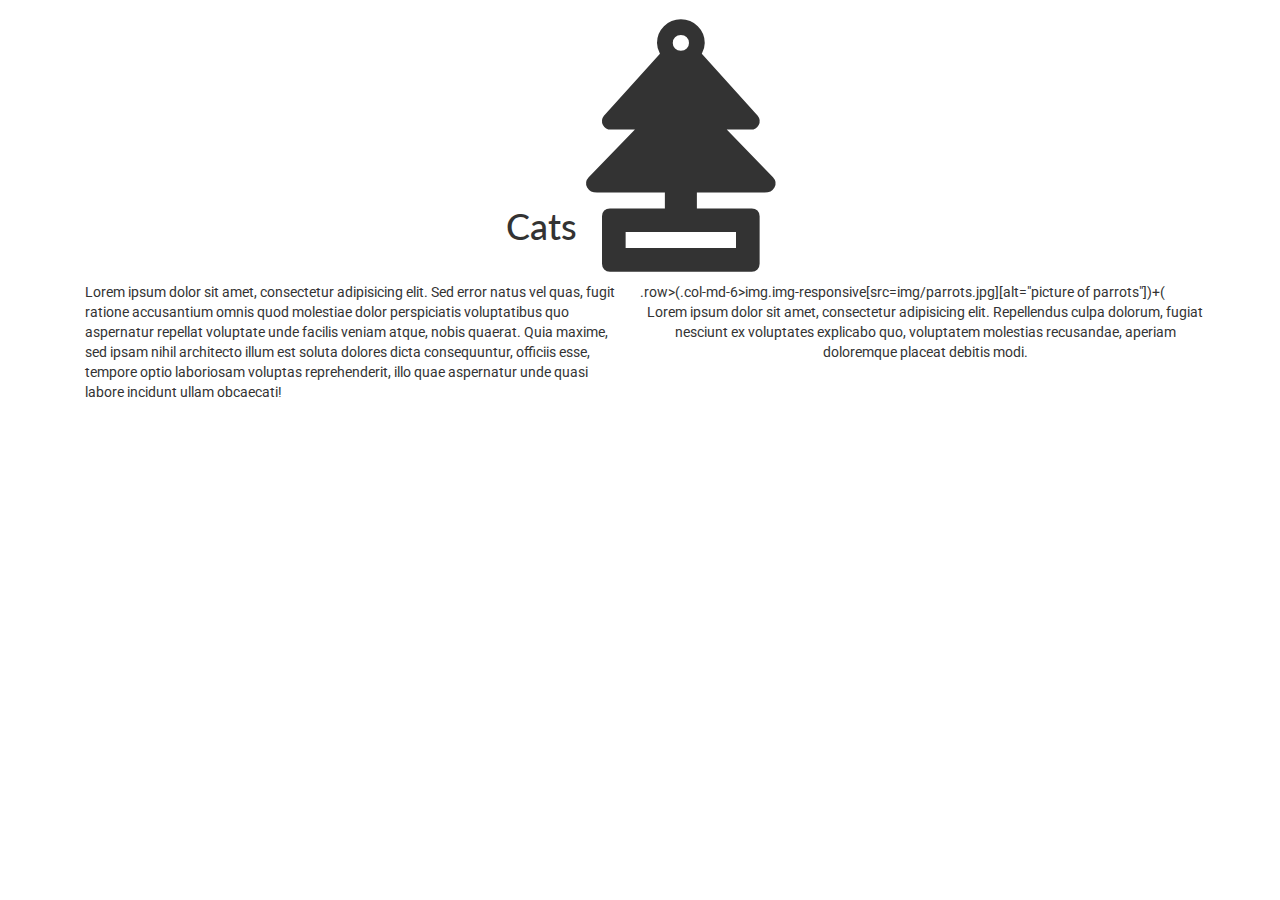
==== commit ea3be379: "bunch of changes" ====
--- a/practice.html
+++ b/practice.html
@@ -13,7 +13,11 @@
   <div class="container">
     <div class="row">
       <div class="col-md-12">
-        <h1 class="text-center">Cats</h1>
+        <h1 class="text-center">Cats <i class="fas fa-7x fa-air-freshener"></i></h1>
+        .row>(.col-md-6>img.img-responsive[src=img/parrots.jpg][alt="picture of parrots"])+(<div class="col-md-6">
+          <p>Lorem ipsum dolor sit amet, consectetur adipisicing elit. Sed error natus vel quas, fugit ratione accusantium omnis quod molestiae dolor perspiciatis voluptatibus quo aspernatur repellat voluptate unde facilis veniam atque, nobis quaerat. Quia maxime, sed ipsam nihil architecto illum est soluta dolores dicta consequuntur, officiis esse, tempore optio laboriosam voluptas reprehenderit, illo quae aspernatur unde quasi labore incidunt ullam obcaecati!</p>
+        </div>
+
         <p class="text-center">Lorem ipsum dolor sit amet, consectetur adipisicing elit. Repellendus culpa dolorum, fugiat nesciunt ex voluptates explicabo quo, voluptatem molestias recusandae, aperiam doloremque placeat debitis modi.</p>
        </div>
       </div>
--- a/css/styles.css
+++ b/css/styles.css
@@ -7,3 +7,6 @@
 h1, h2, h3 {
   font-family: 'Lato', serif;
 }
+
+
+}
